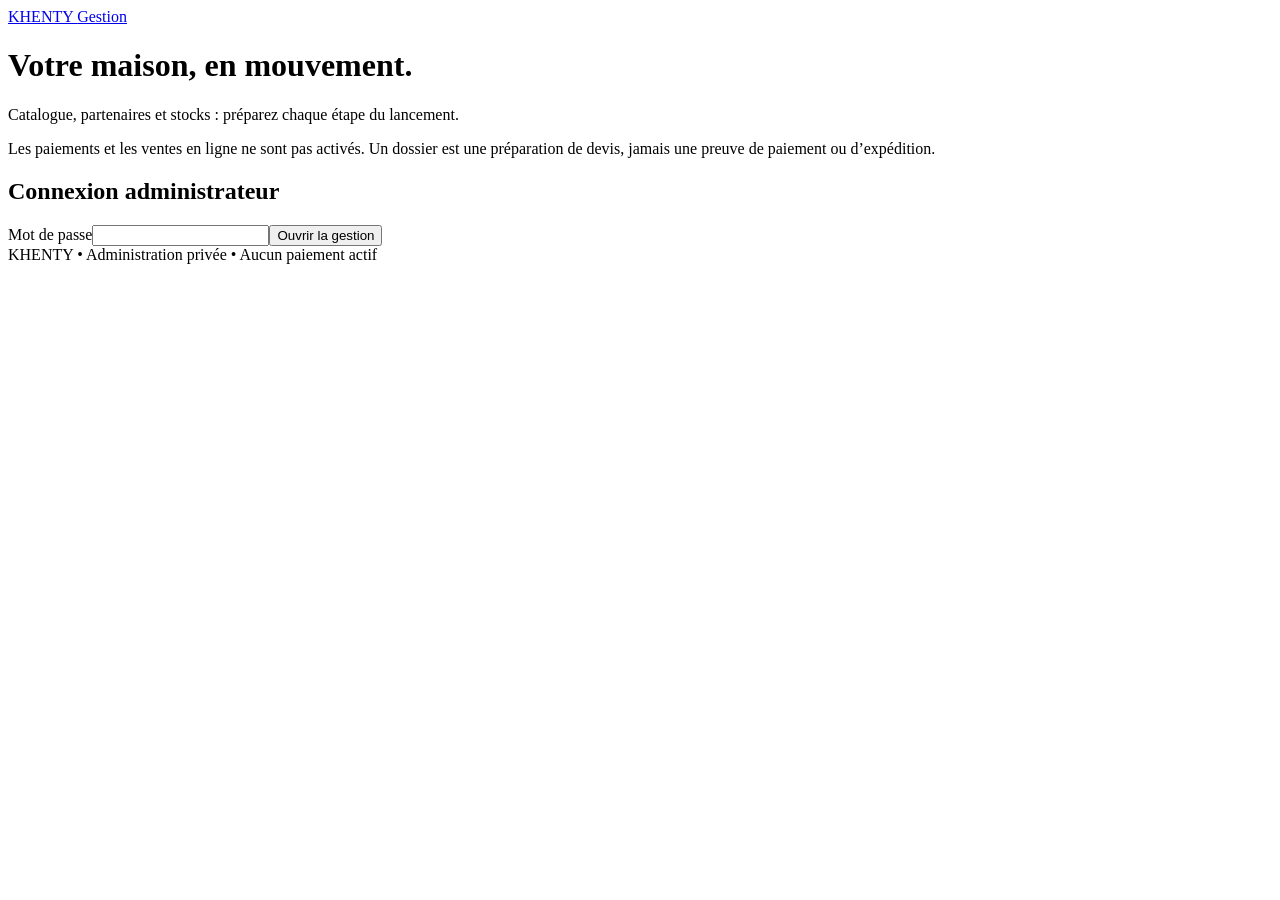
==== backend/admin.html @ 665e281a "Add concept catalogue and tested private management service preparation" ====
<!doctype html><html lang="fr"><head><meta charset="utf-8"><meta name="viewport" content="width=device-width,initial-scale=1"><title>KHENTY — Gestion</title><link rel="stylesheet" href="/admin.css"><script src="/admin.js" defer></script></head><body>
<header><a href="https://khenty-website.onrender.com">KHENTY <span>Gestion</span></a><button id="logout" hidden>Se déconnecter</button></header>
<main><h1>Votre maison, en mouvement.</h1><p class="intro">Catalogue, partenaires et stocks : préparez chaque étape du lancement.</p><p class="notice">Les paiements et les ventes en ligne ne sont pas activés. Un dossier est une préparation de devis, jamais une preuve de paiement ou d’expédition.</p><p id="message" role="status" aria-live="polite"></p>
<section id="login"><h2>Connexion administrateur</h2><form id="login-form"><label>Mot de passe<input id="password" type="password" required autocomplete="current-password" maxlength="1024"></label><button>Ouvrir la gestion</button></form></section>
<div id="workspace" hidden><div class="summary" id="summary"></div><nav aria-label="Rubriques de gestion"><button data-section="products" aria-pressed="true">Catalogue</button><button data-section="vendors" aria-pressed="false">Fournisseurs</button><button data-section="stock" aria-pressed="false">Stocks</button><button data-section="dossiers" aria-pressed="false">Dossiers de commande</button><button data-section="history" aria-pressed="false">Historique</button></nav>
<section id="products" class="page"><div class="section-heading"><h2>Le catalogue KHENTY</h2><button id="new-product">Ajouter un produit</button></div><p>Les visuels générés sont des concepts. Les prix saoudiens sont saisis en SAR, les prix camerounais en XAF. Aucun achat n’est proposé au public.</p><div id="product-list" class="cards"></div>
<form id="product-form" class="editor"><h3>Fiche produit</h3><div class="fields"><label>Référence<input name="id" required pattern="[A-Z0-9-]+" maxlength="32"></label><label>Nom<input name="name" required maxlength="100"></label><label>Collection<select name="collection"><option>KHENTY Fashion</option><option>KHENTY Prestige</option><option>Accessoires</option></select></label><label>Coloris<input name="color" maxlength="60"></label><label>État<select name="status"><option value="concept">Concept</option><option value="draft">Brouillon</option><option value="ready">Validé pour préparer des devis</option><option value="archived">Archivé</option></select></label><label>Fournisseur<select name="vendor_id" id="product-vendor"></select></label><label>Disponibilité<select name="stock_mode"><option value="unconfirmed">À confirmer</option><option value="supplier">Stock fournisseur confirmé</option><option value="owned">Stock KHENTY</option></select></label><label>Image catalogue<select name="image" id="product-image"></select></label><label>Prix final produit — XAF<input name="xaf" type="number" min="1" step="1" placeholder="Non défini"></label><label>Prix final produit — SAR<input name="sar" type="number" min="0.01" step="0.01" placeholder="Non défini"></label></div><label>Description<textarea name="description" maxlength="1000" rows="3"></textarea></label><div class="checks"><label><input name="sample_approved" type="checkbox"> Échantillon réel contrôlé</label><label><input name="logo_approved" type="checkbox"> Logo original reproduit et validé</label></div><p class="hint">La marge cible de 30 % est comprise dans le prix produit. Livraison et taxes seront précisées dans le parcours d’achat. Un concept ne devient pas un produit réel en renseignant uniquement un prix.</p><button>Enregistrer la fiche</button></form></section>
<section id="vendors" class="page" hidden><h2>Partenaires fournisseurs</h2><p>Le statut « vérifié » correspond à votre contrôle documenté. Il n’est jamais attribué automatiquement.</p><div id="vendor-list" class="rows"></div><form id="vendor-form" class="editor"><h3>Ajouter ou modifier un fournisseur</h3><div class="fields"><label>Référence<input name="id" required pattern="[A-Z0-9-]+" maxlength="50"></label><label>Nom professionnel<input name="name" required maxlength="100"></label><label>Pays<select name="country"><option value="CN">Chine</option><option value="SA">Arabie saoudite</option><option value="CM">Cameroun</option></select></label></div><label>Référence du contrôle et date — sans copie de document d’identité<textarea name="evidence" maxlength="1000" rows="3"></textarea></label><label class="check"><input type="checkbox" name="verified"> Contrôle effectué et fournisseur validé</label><button>Enregistrer le fournisseur</button></form></section>
<section id="stock" class="page" hidden><h2>Stock détenu par KHENTY</h2><p>Chaque mouvement est conservé dans l’historique. Les stocks fournisseurs ne sont pas comptabilisés comme vos marchandises.</p><div id="stock-list" class="rows"></div><form id="stock-form" class="editor"><div class="fields"><label>Produit en stock KHENTY<select name="id" id="stock-product" required></select></label><label>Variation de quantité<input name="delta" type="number" step="1" min="-1000000" max="1000000" required placeholder="+10 ou -2"></label></div><label>Motif<input name="reason" required maxlength="500" placeholder="Réception, inventaire, sortie…"></label><button>Enregistrer le mouvement</button></form></section>
<section id="dossiers" class="page" hidden><h2>Dossiers de commande</h2><p>Aucune transaction ni réservation de stock n’est créée. Seuls les produits validés, tarifés et disponibles pour le marché choisi peuvent figurer dans un dossier marqué « devis envoyé ». Cette mention doit correspondre à un devis réellement transmis par vos soins.</p><div id="dossier-list" class="rows"></div><form id="dossier-form" class="editor"><h3>Nouveau dossier — une ligne produit</h3><div class="fields"><label>Référence interne<input name="reference" required maxlength="100" placeholder="Sans nom ni coordonnées du client"></label><label>Marché<select name="market"><option value="CM">Cameroun — XAF</option><option value="SA">Arabie saoudite — SAR</option></select></label><label>Produit<select name="product_id" id="dossier-product" required></select></label><label>Quantité<input name="quantity" type="number" min="1" max="10000" value="1" required></label><label>État<select name="status"><option value="draft">Préparation</option><option value="quote_sent">Devis réellement envoyé</option><option value="cancelled">Annulé</option></select></label></div><label>Note interne — sans données personnelles<textarea name="note" maxlength="1000" rows="3"></textarea></label><button>Créer le dossier</button></form></section>
<section id="history" class="page" hidden><div class="section-heading"><h2>Journal de gestion</h2><button id="export">Exporter les données</button></div><p>Les 100 dernières actions sont affichées. L’export comprend produits, fournisseurs, dossiers et ces actions ; il ne remplace pas une sauvegarde complète de la base.</p><div id="audit-list" class="rows"></div></section></div></main><footer>KHENTY • Administration privée • Aucun paiement actif</footer></body></html>
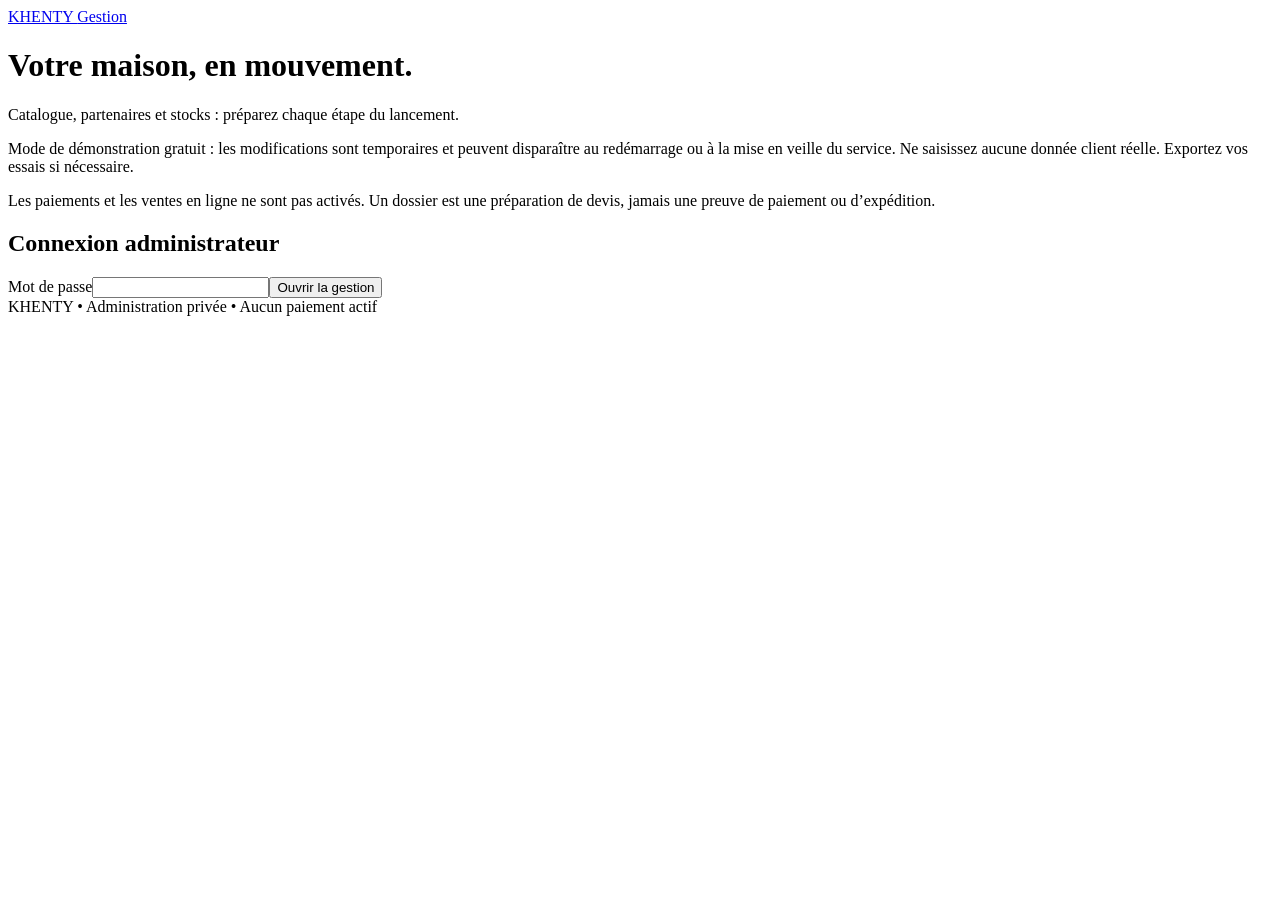
==== commit 5ce72cc8: "Label free administration as temporary demo storage" ====
--- a/backend/admin.html
+++ b/backend/admin.html
@@ -1,6 +1,6 @@
 <!doctype html><html lang="fr"><head><meta charset="utf-8"><meta name="viewport" content="width=device-width,initial-scale=1"><title>KHENTY — Gestion</title><link rel="stylesheet" href="/admin.css"><script src="/admin.js" defer></script></head><body>
 <header><a href="https://khenty-website.onrender.com">KHENTY <span>Gestion</span></a><button id="logout" hidden>Se déconnecter</button></header>
-<main><h1>Votre maison, en mouvement.</h1><p class="intro">Catalogue, partenaires et stocks : préparez chaque étape du lancement.</p><p class="notice">Les paiements et les ventes en ligne ne sont pas activés. Un dossier est une préparation de devis, jamais une preuve de paiement ou d’expédition.</p><p id="message" role="status" aria-live="polite"></p>
+<main><h1>Votre maison, en mouvement.</h1><p class="intro">Catalogue, partenaires et stocks : préparez chaque étape du lancement.</p><p class="notice">Mode de démonstration gratuit : les modifications sont temporaires et peuvent disparaître au redémarrage ou à la mise en veille du service. Ne saisissez aucune donnée client réelle. Exportez vos essais si nécessaire.</p><p class="notice">Les paiements et les ventes en ligne ne sont pas activés. Un dossier est une préparation de devis, jamais une preuve de paiement ou d’expédition.</p><p id="message" role="status" aria-live="polite"></p>
 <section id="login"><h2>Connexion administrateur</h2><form id="login-form"><label>Mot de passe<input id="password" type="password" required autocomplete="current-password" maxlength="1024"></label><button>Ouvrir la gestion</button></form></section>
 <div id="workspace" hidden><div class="summary" id="summary"></div><nav aria-label="Rubriques de gestion"><button data-section="products" aria-pressed="true">Catalogue</button><button data-section="vendors" aria-pressed="false">Fournisseurs</button><button data-section="stock" aria-pressed="false">Stocks</button><button data-section="dossiers" aria-pressed="false">Dossiers de commande</button><button data-section="history" aria-pressed="false">Historique</button></nav>
 <section id="products" class="page"><div class="section-heading"><h2>Le catalogue KHENTY</h2><button id="new-product">Ajouter un produit</button></div><p>Les visuels générés sont des concepts. Les prix saoudiens sont saisis en SAR, les prix camerounais en XAF. Aucun achat n’est proposé au public.</p><div id="product-list" class="cards"></div>
